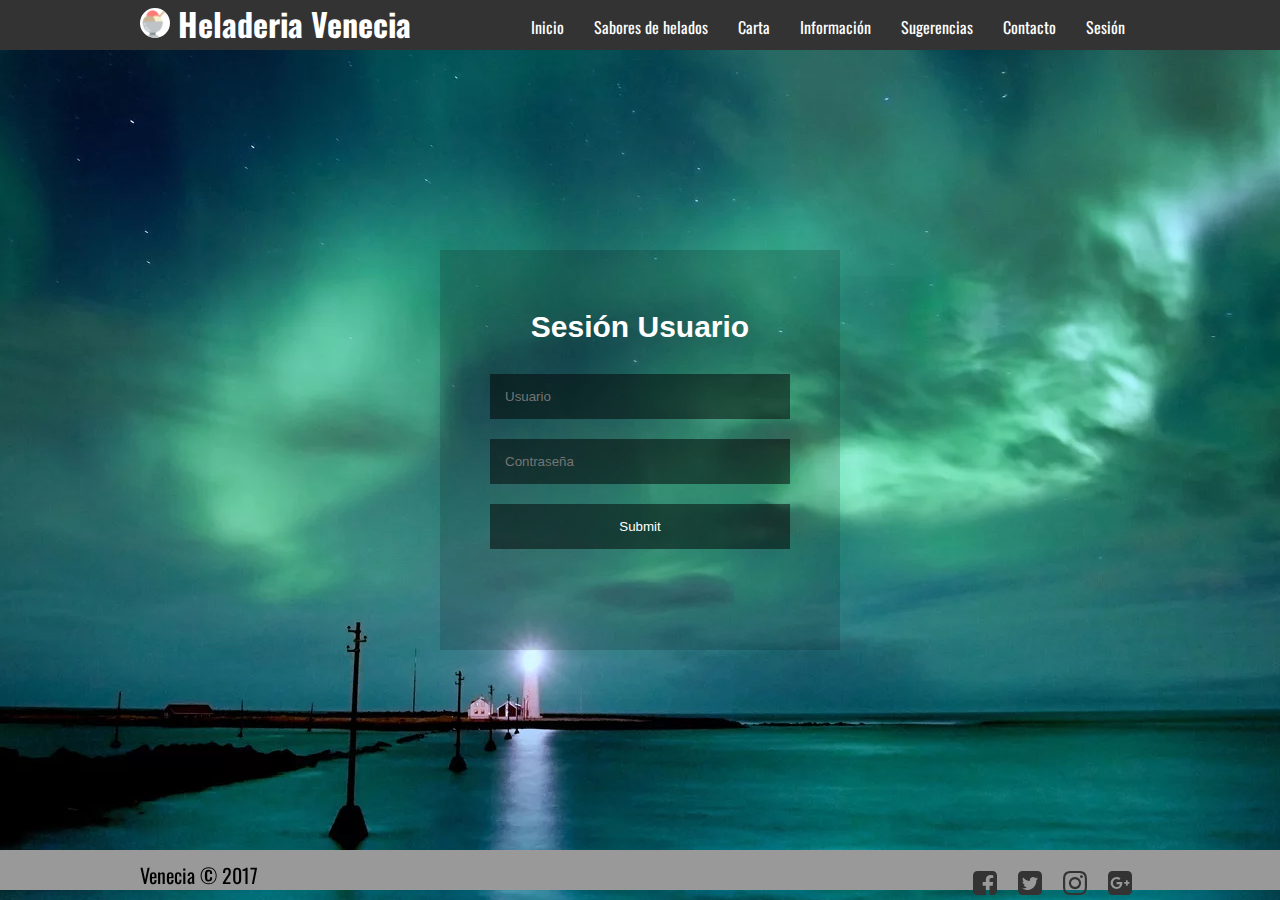
==== sesion.html @ 6798b548 "oiuoi" ====
<!DOCTYPE html>
<html lang="en">
<head>
    <meta charset="UTF-8">
    <title>Heladeria Venecia♪</title>
    <link rel="stylesheet" href="css/fontello.css">
    <link rel="stylesheet" href="css/estilo.css">
    <link rel="stylesheet" href="css/sesion.css">
</head>
<body>

    <header>
        <div class="contenedor">
            <h1 class="icon-guidedo"><img src="img/helado-icon.png" alt="" width="30px"> Heladeria Venecia</h1>
            <input type="checkbox" id="menu-bar">
            <label class="icon-menu" for="menu-bar"></label>
            <nav class="menu">
                <a href="index.html">Inicio</a>
                <a href="#bienvenidos">Sabores de helados</a>
                <a href="#info">Carta</a>
                <a href="">Información</a>
                <a href="">Sugerencias</a>
                <a href="">Contacto</a>
                <a href="">Sesión</a>
            </nav>
        </div>
    </header>

    <main>
        <div class="Caja">
            <div class="login">
                <form action="">
                   <div class="box">
                       <h2>Sesión Usuario</h2>
                        <input type="text" placeholder="Usuario">
                        <input type="password" placeholder="Contraseña">
                        <input type="submit">
                   </div>
                </form>
            </div> 
        </div>
    </main>

    <footer>
        <div class="contenedor">
            <p class="copy">Venecia &copy; 2017</p>
            <div class="sociales">
                <a class="icon-facebook-squared" href="#"></a>
                <a class="icon-twitter-squared" href="#"></a>
                <a class="icon-instagram" href="#"></a>
                <a class="icon-gplus-squared" href="#"></a>
            </div>

        </div>
    </footer>

</body>
</html>
---- css/fontello.css ----
@font-face {
  font-family: 'fontello';
  src: url('../font/fontello.eot?64097067');
  src: url('../font/fontello.eot?64097067#iefix') format('embedded-opentype'),
       url('../font/fontello.woff2?64097067') format('woff2'),
       url('../font/fontello.woff?64097067') format('woff'),
       url('../font/fontello.ttf?64097067') format('truetype'),
       url('../font/fontello.svg?64097067#fontello') format('svg');
  font-weight: normal;
  font-style: normal;
}
/* Chrome hack: SVG is rendered more smooth in Windozze. 100% magic, uncomment if you need it. */
/* Note, that will break hinting! In other OS-es font will be not as sharp as it could be */
/*
@media screen and (-webkit-min-device-pixel-ratio:0) {
  @font-face {
    font-family: 'fontello';
    src: url('../font/fontello.svg?64097067#fontello') format('svg');
  }
}
*/
 
 [class^="icon-"]:before, [class*=" icon-"]:before {
  font-family: "fontello";
  font-style: normal;
  font-weight: normal;
  speak: none;
 
  display: inline-block;
  text-decoration: inherit;
  width: 1em;
  margin-right: .2em;
  text-align: center;
  /* opacity: .8; */
 
  /* For safety - reset parent styles, that can break glyph codes*/
  font-variant: normal;
  text-transform: none;
 
  /* fix buttons height, for twitter bootstrap */
  line-height: 1em;
 
  /* Animation center compensation - margins should be symmetric */
  /* remove if not needed */
  margin-left: .2em;
 
  /* you can be more comfortable with increased icons size */
  /* font-size: 120%; */
 
  /* Font smoothing. That was taken from TWBS */
  -webkit-font-smoothing: antialiased;
  -moz-osx-font-smoothing: grayscale;
 
  /* Uncomment for 3D effect */
  /* text-shadow: 1px 1px 1px rgba(127, 127, 127, 0.3); */
}
 
.icon-menu:before { content: '\e800'; } /* '' */
.icon-guidedog:before { content: '\e801'; } /* '' */
.icon-menu-1:before { content: '\f0c9'; } /* '' */
.icon-gplus-squared:before { content: '\f0d4'; } /* '' */
.icon-instagram:before { content: '\f16d'; } /* '' */
.icon-twitter-squared:before { content: '\f304'; } /* '' */
.icon-facebook-squared:before { content: '\f308'; } /* '' */
.icon-instagram-1:before { content: '\f32d'; } /* '' */
---- css/estilo.css ----
@import url('https://fonts.googleapis.com/css?family=Indie+Flower|Open+Sans+Condensed:300|Oswald');
@import url(menu.css);
@import url(banner.css);
@import url(blog.css);
@import url(info.css);

* {
    margin: 0;
    padding: 0;
    box-sizing: border-box;
}

body{
    font-family: 'Open Sans Condensed', sans-serif;
    font-family: 'Indie Flower', cursive;
    font-family: 'Oswald', sans-serif;
}
header{
    width: 100%;
    height: 50px;
    background: #333;
    color: #fff;
    
    position: fixed;
    top: 0;
    left: 0;
    z-index: 100;
}
.contenedor {
    width: 98%;
    margin: auto;
}

h1{
    float: left;
}
h1 img{
    background: #fff;
    border-radius: 50%;
}

header .contenedor {
    display: table;
}

section {
    width: 100%;
    margin-bottom: 25px;
}

#bienvenidos {
    text-align: center;
}
footer{
    bottom:0px;
       background:#999;

}

footer .contenedor {
    display: flex;
    flex-wrap: wrap;
    justify-content: center;
    padding-bottom: 25px
}
.copy {
    font-size: 20px
}

.sociales {
    width: 100%;
    text-align: center;
    font-size: 28px;
}

.sociales a {
    color: #333;
    text-decoration: none;
}

@media(min-width:768px){
    .sociales{
        width: auto;
    }
    
    footer .contenedor {
        justify-content: space-between;
    }
}

@media (min-width:1024px){
    .contenedor{
        width: 1000px;
    }
}
---- css/sesion.css ----
main{
    margin-top: 60px;
    height: 100%;
    padding:0;
    margin:00;
    background: url("../img/12.png");
    background-repeat: no-repeat;
    background-attachment: fixed;
    background-position: center;
}
footer {
    position:fixed;
    left:0px;
    bottom:0px;
    height:40px;
    width:100%;
    background:#999;
    padding: 10px;
    margin-bottom: 10px;
}
.box{
  position:absolute;
  height:100%;
  width:100%;
  font-family:Helvetica;
  color:#fff;
  background:rgba(0,0,0,0.15);
  padding:30px 0px;
}
.box h2{
  text-align:center;
  margin:30px 0;
  font-size:30px;
}
.box input{
  display:block;
  width:300px;
  margin:20px auto;
  padding:15px;
  background:rgba(0,0,0,0.5);
  color:#fff;
  border:0;
}
.login {
    width:400px;
    height:400px;
    position:absolute;
    top:calc(50vh - 200px);
    left:calc(50vw - 200px);
    overflow:hidden;
}
.Caja{
    position:relative;
    height:100vh;
    overflow:hidden;
}
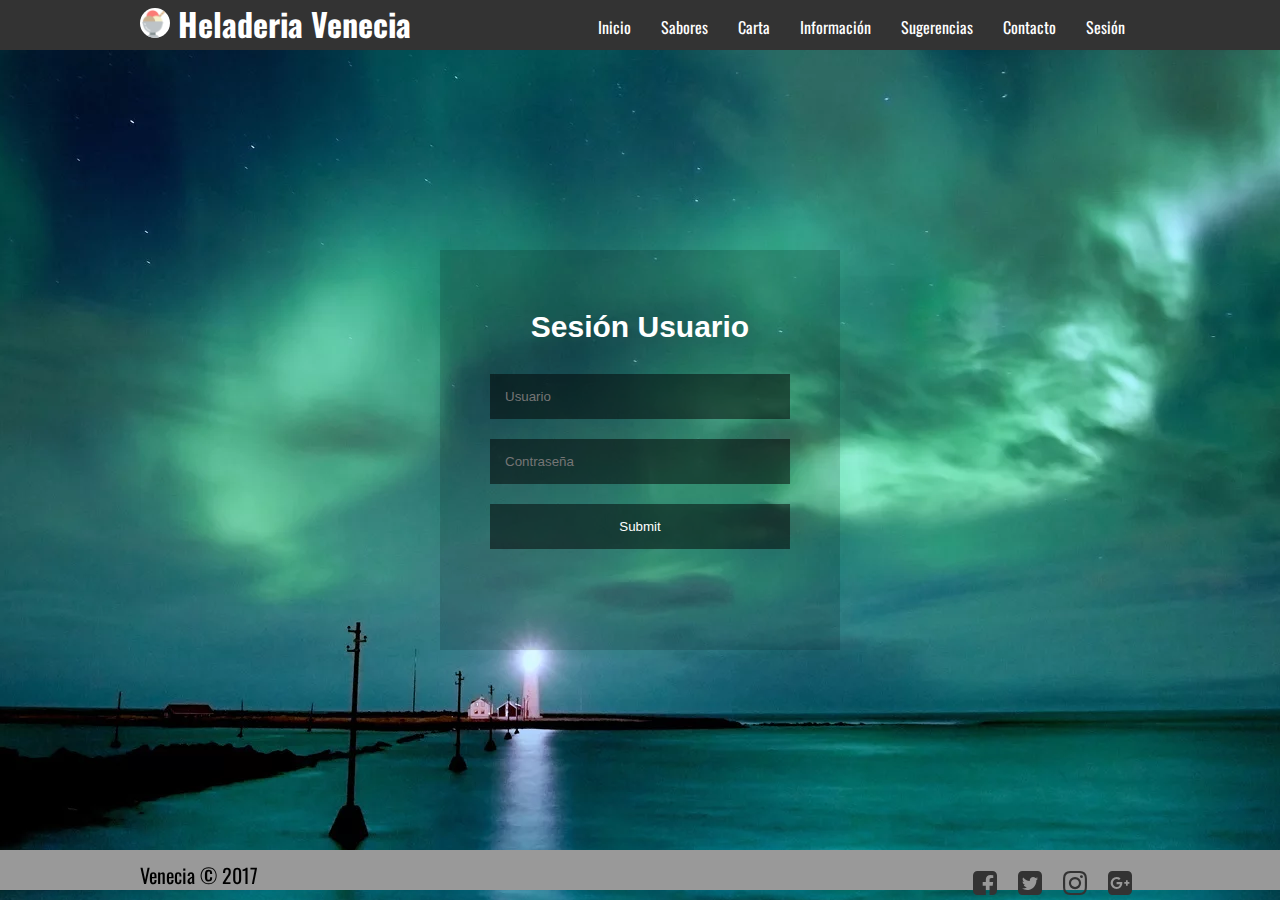
==== commit 399a413c: "kjh" ====
--- a/sesion.html
+++ b/sesion.html
@@ -6,6 +6,7 @@
     <link rel="stylesheet" href="css/fontello.css">
     <link rel="stylesheet" href="css/estilo.css">
     <link rel="stylesheet" href="css/sesion.css">
+    <link rel="shortcut icon" type="image/x-icon" href="img/favicon.icon">        
 </head>
 <body>
 
@@ -15,13 +16,13 @@
             <input type="checkbox" id="menu-bar">
             <label class="icon-menu" for="menu-bar"></label>
             <nav class="menu">
-                <a href="index.html">Inicio</a>
-                <a href="#bienvenidos">Sabores de helados</a>
-                <a href="#info">Carta</a>
-                <a href="">Información</a>
-                <a href="">Sugerencias</a>
-                <a href="">Contacto</a>
-                <a href="">Sesión</a>
+                <a href="index.html" onclick="activa()">Inicio</a>
+                <a href="index.html" onclick="activa()">Sabores</a>
+                <a href="index.html" onclick="activa()">Carta</a>
+                <a href="index.html" onclick="activa()">Información</a>
+                <a href="index.html" onclick="activa()">Sugerencias</a>
+                <a href="index.html" onclick="activa()">Contacto</a>
+                <a href="" onclick="activa()">Sesión</a>
             </nav>
         </div>
     </header>
@@ -29,11 +30,11 @@
     <main>
         <div class="Caja">
             <div class="login">
-                <form action="">
+                <form action="php/sesion_validar.php" method="post">
                    <div class="box">
                        <h2>Sesión Usuario</h2>
-                        <input type="text" placeholder="Usuario">
-                        <input type="password" placeholder="Contraseña">
+                        <input type="text" name="usuario" placeholder="Usuario">
+                        <input type="password" name="contrasena" placeholder="Contraseña">
                         <input type="submit">
                    </div>
                 </form>
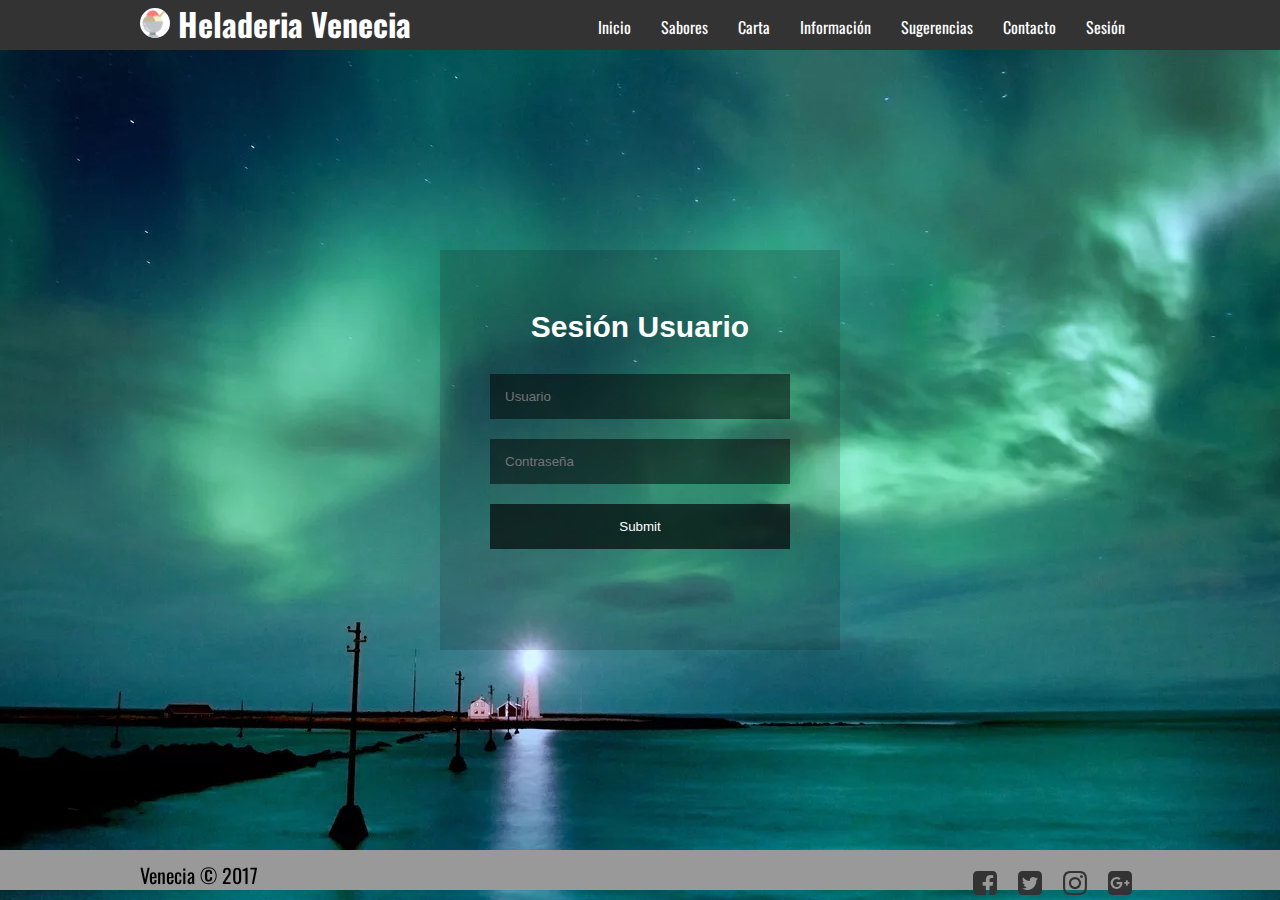
==== commit f5db6a55: "act? probando push" ====
--- a/sesion.html
+++ b/sesion.html
@@ -6,6 +6,7 @@
     <link rel="stylesheet" href="css/fontello.css">
     <link rel="stylesheet" href="css/estilo.css">
     <link rel="stylesheet" href="css/sesion.css">
+    <link rel="stylesheet" href="css/footer.css">
     <link rel="shortcut icon" type="image/x-icon" href="img/favicon.icon">        
 </head>
 <body>
@@ -21,12 +22,13 @@
                 <a href="index.html" onclick="activa()">Carta</a>
                 <a href="index.html" onclick="activa()">Información</a>
                 <a href="index.html" onclick="activa()">Sugerencias</a>
-                <a href="index.html" onclick="activa()">Contacto</a>
+                <a href="html/principal.html" onclick="activa()">Contacto</a>
                 <a href="" onclick="activa()">Sesión</a>
             </nav>
         </div>
     </header>
 
+    <!--main-->
     <main>
         <div class="Caja">
             <div class="login">
@@ -41,6 +43,7 @@
             </div> 
         </div>
     </main>
+    <!--main-->
 
     <footer>
         <div class="contenedor">
--- a/css/sesion.css
+++ b/css/sesion.css
@@ -8,16 +8,7 @@
     background-attachment: fixed;
     background-position: center;
 }
-footer {
-    position:fixed;
-    left:0px;
-    bottom:0px;
-    height:40px;
-    width:100%;
-    background:#999;
-    padding: 10px;
-    margin-bottom: 10px;
-}
+
 .box{
   position:absolute;
   height:100%;
@@ -41,6 +32,7 @@
   color:#fff;
   border:0;
 }
+
 .login {
     width:400px;
     height:400px;
@@ -55,6 +47,13 @@
     overflow:hidden;
 }
 
-
-
-
+input[type="submit"]{
+    margin-bottom: auto;
+    background:rgba(0, 0, 0, 0.658);
+    color: #fff;
+    border: none;
+}
+input[type="submit"]:hover{
+    background: #16083b;
+    cursor: pointer;
+}--- a/css/footer.css
+++ b/css/footer.css
@@ -0,0 +1,10 @@
+footer {
+    position:fixed;
+    left:0px;
+    bottom:0px;
+    height:40px;
+    width:100%;
+    background:#999;
+    padding: 10px;
+    margin-bottom: 10px;
+}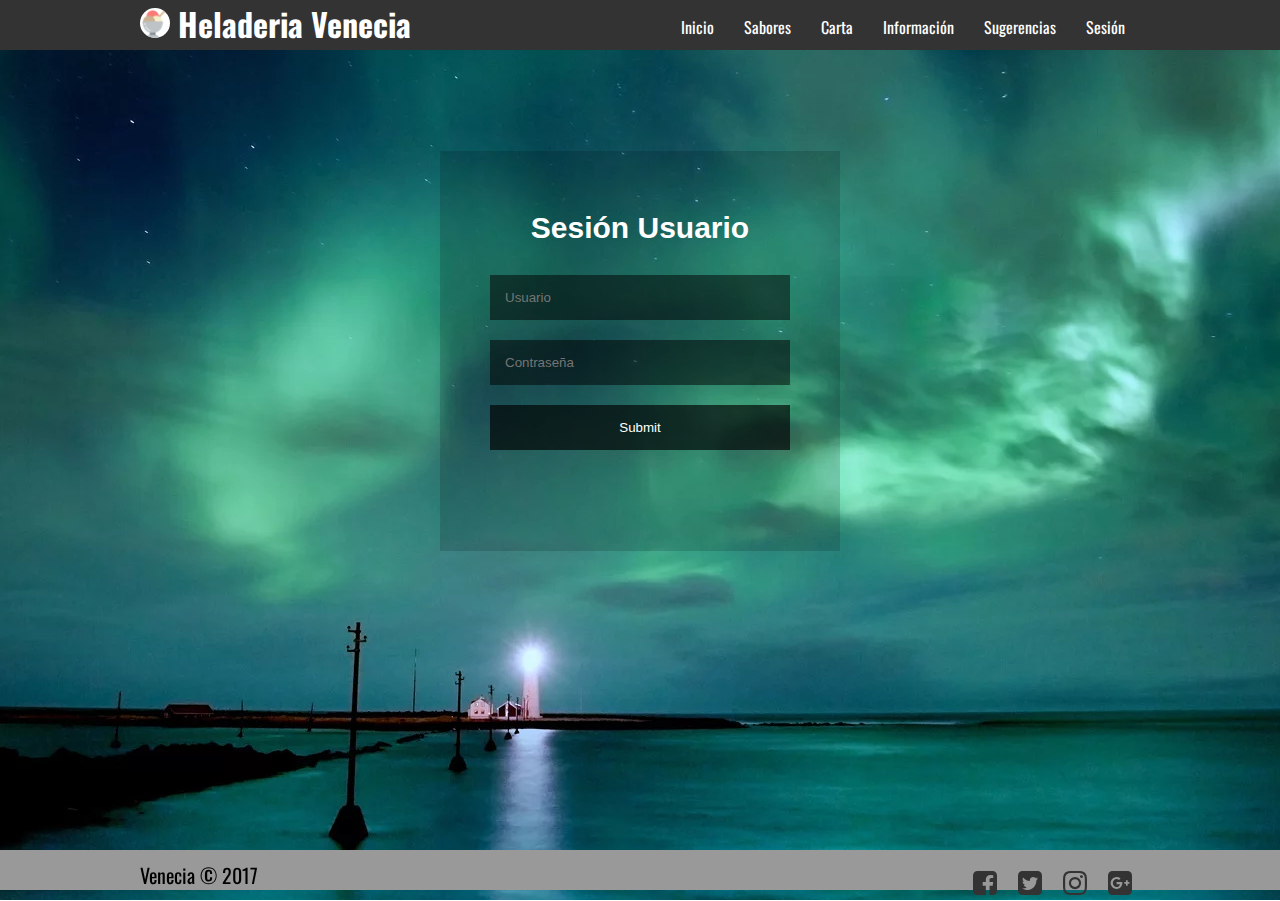
==== commit 904a3d9a: "menu y y sabor" ====
--- a/sesion.html
+++ b/sesion.html
@@ -2,7 +2,7 @@
 <html lang="en">
 <head>
     <meta charset="UTF-8">
-    <title>Heladeria Venecia♪</title>
+    <title>Heladeria Venecia - Sesión</title>
     <link rel="stylesheet" href="css/fontello.css">
     <link rel="stylesheet" href="css/estilo.css">
     <link rel="stylesheet" href="css/sesion.css">
@@ -21,8 +21,7 @@
                 <a href="index.html" onclick="activa()">Sabores</a>
                 <a href="index.html" onclick="activa()">Carta</a>
                 <a href="index.html" onclick="activa()">Información</a>
-                <a href="index.html" onclick="activa()">Sugerencias</a>
-                <a href="html/principal.html" onclick="activa()">Contacto</a>
+                <a href="html/principal.html" onclick="activa()">Sugerencias</a>
                 <a href="" onclick="activa()">Sesión</a>
             </nav>
         </div>
--- a/css/sesion.css
+++ b/css/sesion.css
@@ -1,5 +1,4 @@
 main{
-    margin-top: 60px;
     height: 100%;
     padding:0;
     margin:00;
@@ -8,45 +7,46 @@
     background-attachment: fixed;
     background-position: center;
 }
-
-.box{
-  position:absolute;
-  height:100%;
-  width:100%;
-  font-family:Helvetica;
-  color:#fff;
-  background:rgba(0,0,0,0.15);
-  padding:30px 0px;
+.Caja{
+    position:relative;
+    top: 1px;
+    height:100vh;
+    overflow:hidden;
 }
-.box h2{
-  text-align:center;
-  margin:30px 0;
-  font-size:30px;
-}
-.box input{
-  display:block;
-  width:300px;
-  margin:20px auto;
-  padding:15px;
-  background:rgba(0,0,0,0.5);
-  color:#fff;
-  border:0;
-}
-
 .login {
     width:400px;
     height:400px;
-    position:absolute;
-    top:calc(50vh - 200px);
+    position:relative;
+    top:calc(50vh - 300px);/*a media pantalla le resta*/
     left:calc(50vw - 200px);
     overflow:hidden;
 }
-.Caja{
-    position:relative;
-    height:100vh;
-    overflow:hidden;
+.box{
+    position:absolute;
+    height:100%;
+    width:100%;
+    font-family:Helvetica;
+    color:#fff;
+    background:rgba(0,0,0,0.15);
+    padding:30px 0px;
 }
-
+.box h2{
+    text-align:center;
+    margin:30px 0;
+    font-size:30px;
+}
+.box input{
+    display:block;
+    width:300px;
+    margin:20px auto;
+    padding:15px;
+    background:rgba(0,0,0,0.5);
+    color:#fff;
+    border:0;
+}
+input:focus{
+    border: 1px solid #c400ff;/*cambia el color del borde de los campos*/
+}
 input[type="submit"]{
     margin-bottom: auto;
     background:rgba(0, 0, 0, 0.658);
